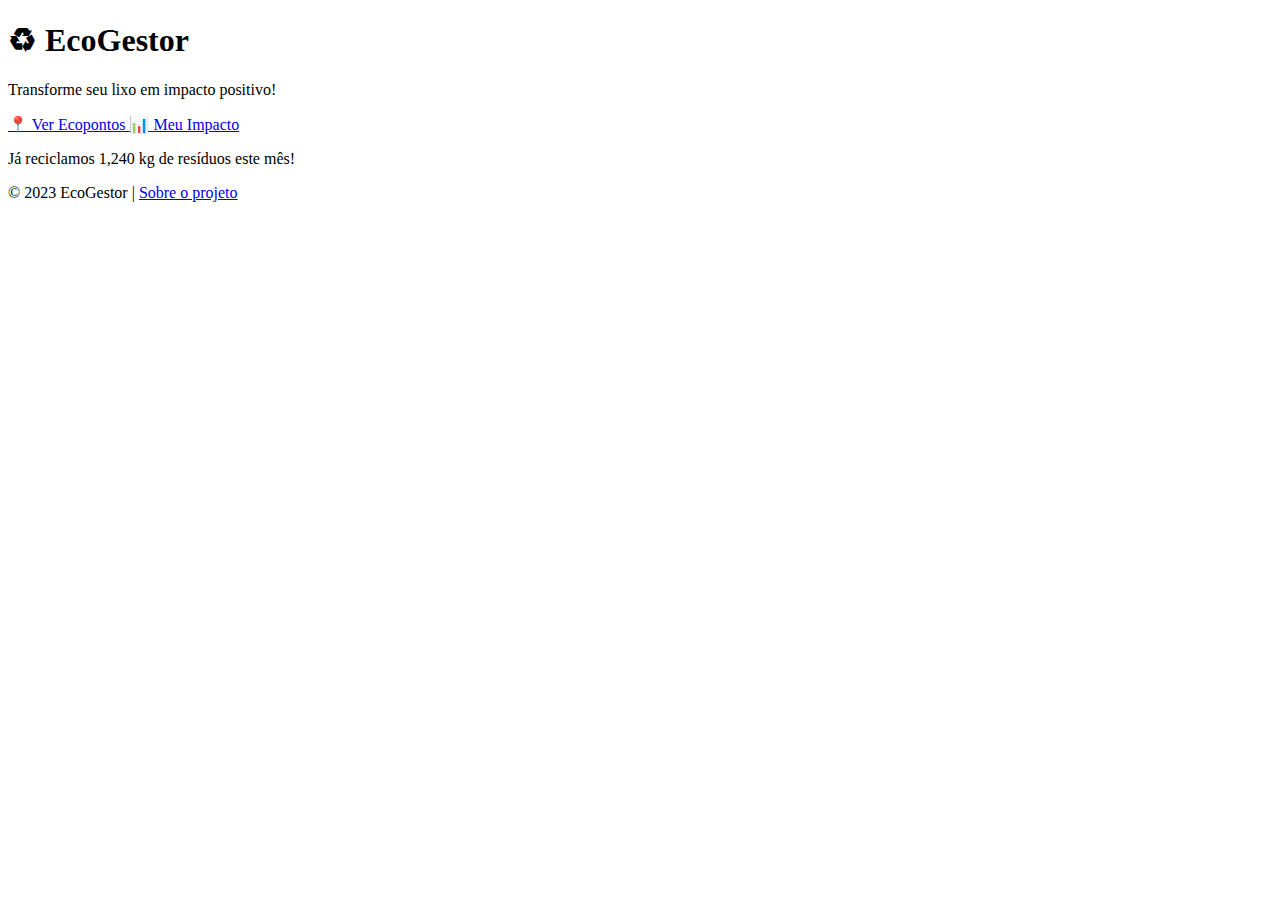
==== index.html @ df0ca9fe "alteraçoes finais" ====
<!DOCTYPE html>
<html lang="pt-BR">
<head>
    <meta charset="UTF-8">
    <meta name="viewport" content="width=device-width, initial-scale=1.0">
    <title>EcoGestor - Gestão de Resíduos</title>
    <!-- Adicione o favicon para melhorar a identidade visual -->
    <link rel="icon" href="/static/images/favicon.ico" type="image/x-icon">
    <!-- CSS moderno com fallback -->
    <link rel="stylesheet" href="/static/css/style.css">
    <!-- Fonte do Google para melhor tipografia -->
    <link href="https://fonts.googleapis.com/css2?family=Roboto:wght@400;700&display=swap" rel="stylesheet">
</head>
<body>
    <header class="main-header">
        <div class="logo-container">
            <h1>♻ EcoGestor</h1>
            <p class="tagline">Transforme seu lixo em impacto positivo!</p>
        </div>
    </header>

    <main class="landing-content">
        <section class="cta-section">
            <a href="/mapa" class="btn btn-primary">
                <span class="icon">📍</span>
                Ver Ecopontos
            </a>
            <a href="/dashboard" class="btn btn-secondary">
                <span class="icon">📊</span>
                Meu Impacto
            </a>
        </section>

        <div class="eco-stats-preview">
            <p>Já reciclamos <span class="highlight">1,240 kg</span> de resíduos este mês!</p>
        </div>
    </main>

    <footer class="main-footer">
        <p>© 2023 EcoGestor | <a href="/sobre">Sobre o projeto</a></p>
    </footer>

    <!-- Scripts no final para melhor performance -->
    <script>
        // Exemplo: Animação básica ao carregar
        document.addEventListener('DOMContentLoaded', () => {
            const buttons = document.querySelectorAll('.btn');
            buttons.forEach(btn => {
                btn.addEventListener('mouseover', () => {
                    btn.style.transform = 'scale(1.05)';
                });
                btn.addEventListener('mouseout', () => {
                    btn.style.transform = 'scale(1)';
                });
            });
        });
    </script>
</body>
</html>
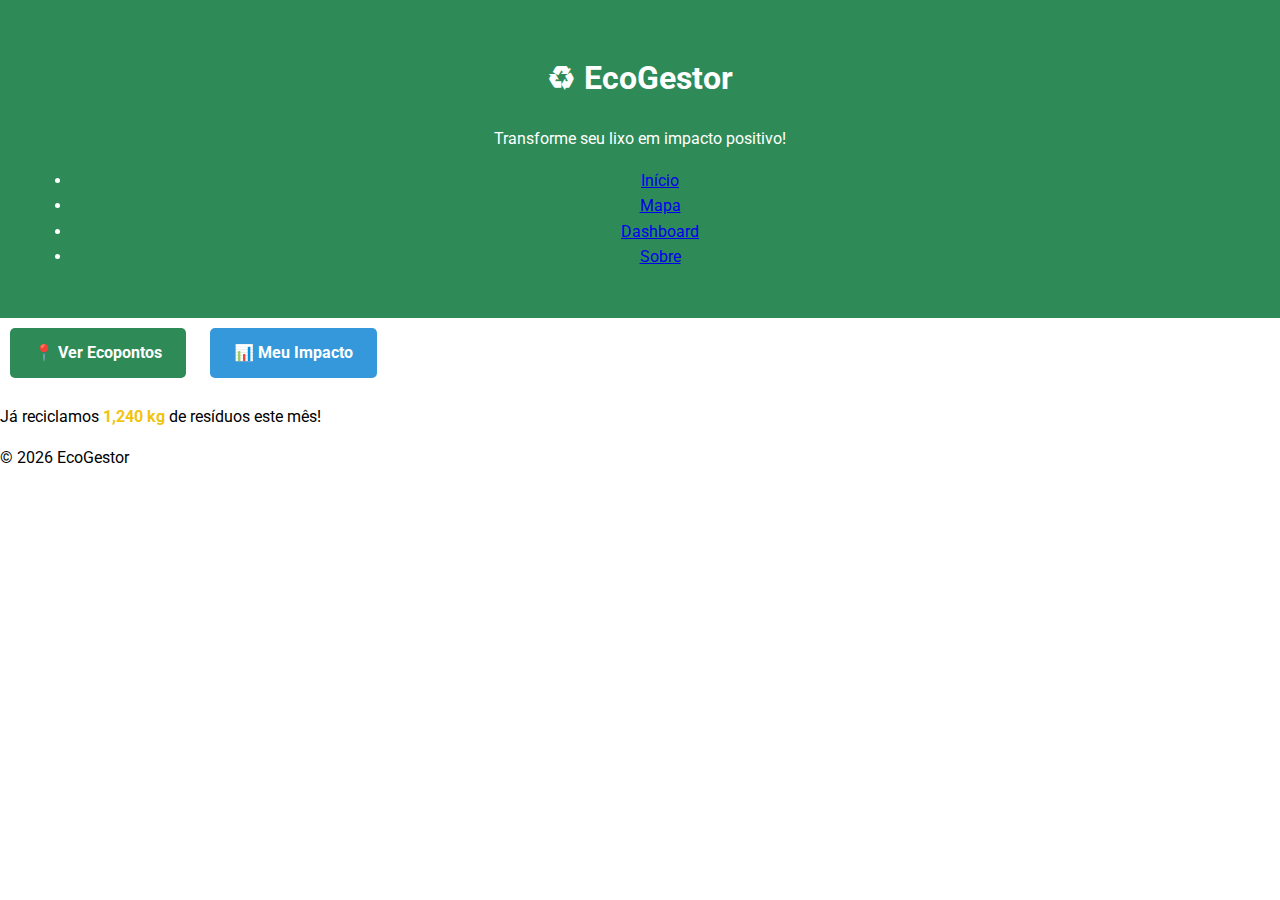
==== commit 050429b1: "alteraçoes finais" ====
--- a/index.html
+++ b/index.html
@@ -4,11 +4,9 @@
     <meta charset="UTF-8">
     <meta name="viewport" content="width=device-width, initial-scale=1.0">
     <title>EcoGestor - Gestão de Resíduos</title>
-    <!-- Adicione o favicon para melhorar a identidade visual -->
-    <link rel="icon" href="/static/images/favicon.ico" type="image/x-icon">
-    <!-- CSS moderno com fallback -->
-    <link rel="stylesheet" href="/static/css/style.css">
-    <!-- Fonte do Google para melhor tipografia -->
+    <link rel="stylesheet" href="assets/css/style.css">
+    <link rel="preconnect" href="https://fonts.googleapis.com">
+    <link rel="preconnect" href="https://fonts.gstatic.com" crossorigin>
     <link href="https://fonts.googleapis.com/css2?family=Roboto:wght@400;700&display=swap" rel="stylesheet">
 </head>
 <body>
@@ -17,15 +15,23 @@
             <h1>♻ EcoGestor</h1>
             <p class="tagline">Transforme seu lixo em impacto positivo!</p>
         </div>
+        <nav class="main-nav">
+            <ul>
+                <li><a href="/ecogestor/index.html" class="nav-link" id="nav-index">Início</a></li>
+                <li><a href="/ecogestor/mapa.html" class="nav-link" id="nav-mapa">Mapa</a></li>
+                <li><a href="/ecogestor/dashboard.html" class="nav-link" id="nav-dashboard">Dashboard</a></li>
+                <li><a href="/ecogestor/sobre.html" class="nav-link" id="nav-sobre">Sobre</a></li>
+            </ul>
+        </nav>
     </header>
 
     <main class="landing-content">
         <section class="cta-section">
-            <a href="/mapa" class="btn btn-primary">
+            <a href="mapa.html" class="btn btn-primary">
                 <span class="icon">📍</span>
                 Ver Ecopontos
             </a>
-            <a href="/dashboard" class="btn btn-secondary">
+            <a href="dashboard.html" class="btn btn-secondary">
                 <span class="icon">📊</span>
                 Meu Impacto
             </a>
@@ -37,22 +43,19 @@
     </main>
 
     <footer class="main-footer">
-        <p>© 2023 EcoGestor | <a href="/sobre">Sobre o projeto</a></p>
+        <p>© <span id="current-year">2023</span> EcoGestor</p>
     </footer>
 
-    <!-- Scripts no final para melhor performance -->
     <script>
-        // Exemplo: Animação básica ao carregar
-        document.addEventListener('DOMContentLoaded', () => {
-            const buttons = document.querySelectorAll('.btn');
-            buttons.forEach(btn => {
-                btn.addEventListener('mouseover', () => {
-                    btn.style.transform = 'scale(1.05)';
-                });
-                btn.addEventListener('mouseout', () => {
-                    btn.style.transform = 'scale(1)';
-                });
-            });
+        // Atualiza o ano automaticamente
+        document.getElementById('current-year').textContent = new Date().getFullYear();
+        
+        // Adiciona classe active ao link atual
+        document.querySelectorAll('.nav-link').forEach(link => {
+            if(link.href === window.location.href) {
+                link.classList.add('active');
+                link.setAttribute('aria-current', 'page');
+            }
         });
     </script>
 </body>
--- a/assets/css/style.css
+++ b/assets/css/style.css
@@ -0,0 +1,190 @@
+:root {
+    --primary-color: #2E8B57;
+    --secondary-color: #3498DB;
+    --highlight-color: #F1C40F;
+}
+
+body {
+    font-family: 'Roboto', sans-serif;
+    margin: 0;
+    padding: 0;
+    line-height: 1.6;
+}
+
+.main-header {
+    background-color: var(--primary-color);
+    color: white;
+    padding: 2rem;
+    text-align: center;
+}
+
+.btn {
+    display: inline-block;
+    padding: 12px 24px;
+    margin: 10px;
+    border-radius: 5px;
+    text-decoration: none;
+    font-weight: bold;
+    transition: transform 0.3s ease;
+}
+
+.btn-primary {
+    background-color: var(--primary-color);
+    color: white;
+}
+
+.btn-secondary {
+    background-color: var(--secondary-color);
+    color: white;
+}
+
+.highlight {
+    color: var(--highlight-color);
+    font-weight: bold;
+}
+/* Estilos para a página Sobre - Atualizados para a equipe completa */
+
+.about-container {
+    max-width: 900px;
+    margin: 2rem auto;
+    padding: 0 1.5rem;
+}
+
+.mission-card, .stats-card, .team-card {
+    background: #f9f9f9;
+    border-radius: 10px;
+    padding: 2rem;
+    margin-bottom: 2.5rem;
+    box-shadow: 0 4px 8px rgba(0,0,0,0.1);
+    transition: transform 0.3s ease, box-shadow 0.3s ease;
+}
+
+.mission-card:hover, .stats-card:hover, .team-card:hover {
+    transform: translateY(-5px);
+    box-shadow: 0 6px 12px rgba(0,0,0,0.15);
+}
+
+.team-grid {
+    display: grid;
+    grid-template-columns: repeat(auto-fill, minmax(180px, 1fr));
+    gap: 1.5rem;
+    margin-top: 1.5rem;
+}
+
+.team-member {
+    text-align: center;
+    padding: 1rem;
+    background: white;
+    border-radius: 8px;
+    box-shadow: 0 2px 4px rgba(0,0,0,0.05);
+    transition: all 0.3s ease;
+}
+
+.team-member:hover {
+    transform: scale(1.05);
+    box-shadow: 0 4px 8px rgba(46, 139, 87, 0.2);
+}
+
+.team-member img {
+    width: 100px;
+    height: 100px;
+    border-radius: 50%;
+    object-fit: cover;
+    margin-bottom: 0.8rem;
+    border: 3px solid #2E8B57;
+    transition: border-color 0.3s ease;
+}
+
+.team-member:hover img {
+    border-color: #3498DB;
+}
+
+.team-member h3 {
+    margin: 0.5rem 0;
+    color: #2E8B57;
+    font-size: 1.1rem;
+}
+
+.team-member p {
+    margin: 0;
+    color: #555;
+    font-size: 0.9rem;
+}
+
+.impact-stats {
+    display: flex;
+    justify-content: space-around;
+    flex-wrap: wrap;
+    gap: 1.5rem;
+    margin-top: 1.5rem;
+}
+
+.stat-item {
+    text-align: center;
+    min-width: 120px;
+}
+
+.stat-number {
+    display: block;
+    font-size: 2rem;
+    font-weight: bold;
+    color: #2E8B57;
+    line-height: 1;
+}
+
+.stat-label {
+    font-size: 0.9rem;
+    color: #666;
+}
+
+/* Responsividade */
+@media (max-width: 768px) {
+    .team-grid {
+        grid-template-columns: repeat(auto-fill, minmax(150px, 1fr));
+        gap: 1rem;
+    }
+    
+    .impact-stats {
+        flex-direction: column;
+        align-items: center;
+        gap: 1rem;
+    }
+}
+
+@media (max-width: 480px) {
+    .team-grid {
+        grid-template-columns: repeat(2, 1fr);
+    }
+    
+    .mission-card, .stats-card, .team-card {
+        padding: 1.5rem;
+    }
+    
+    .team-member img {
+        width: 80px;
+        height: 80px;
+    }
+}
+
+/* Botão de voltar */
+.back-button {
+    display: inline-flex;
+    align-items: center;
+    gap: 0.5rem;
+    margin-top: 2rem;
+    padding: 0.7rem 1.5rem;
+    background-color: #2E8B57;
+    color: white;
+    text-decoration: none;
+    border-radius: 50px;
+    transition: all 0.3s ease;
+    font-weight: 500;
+    border: none;
+    cursor: pointer;
+}
+
+.back-button:hover {
+    transform: scale(1.05);
+    background-color: #3aa76d;
+    box-shadow: 0 4px 8px rgba(46, 139, 87, 0.3);
+}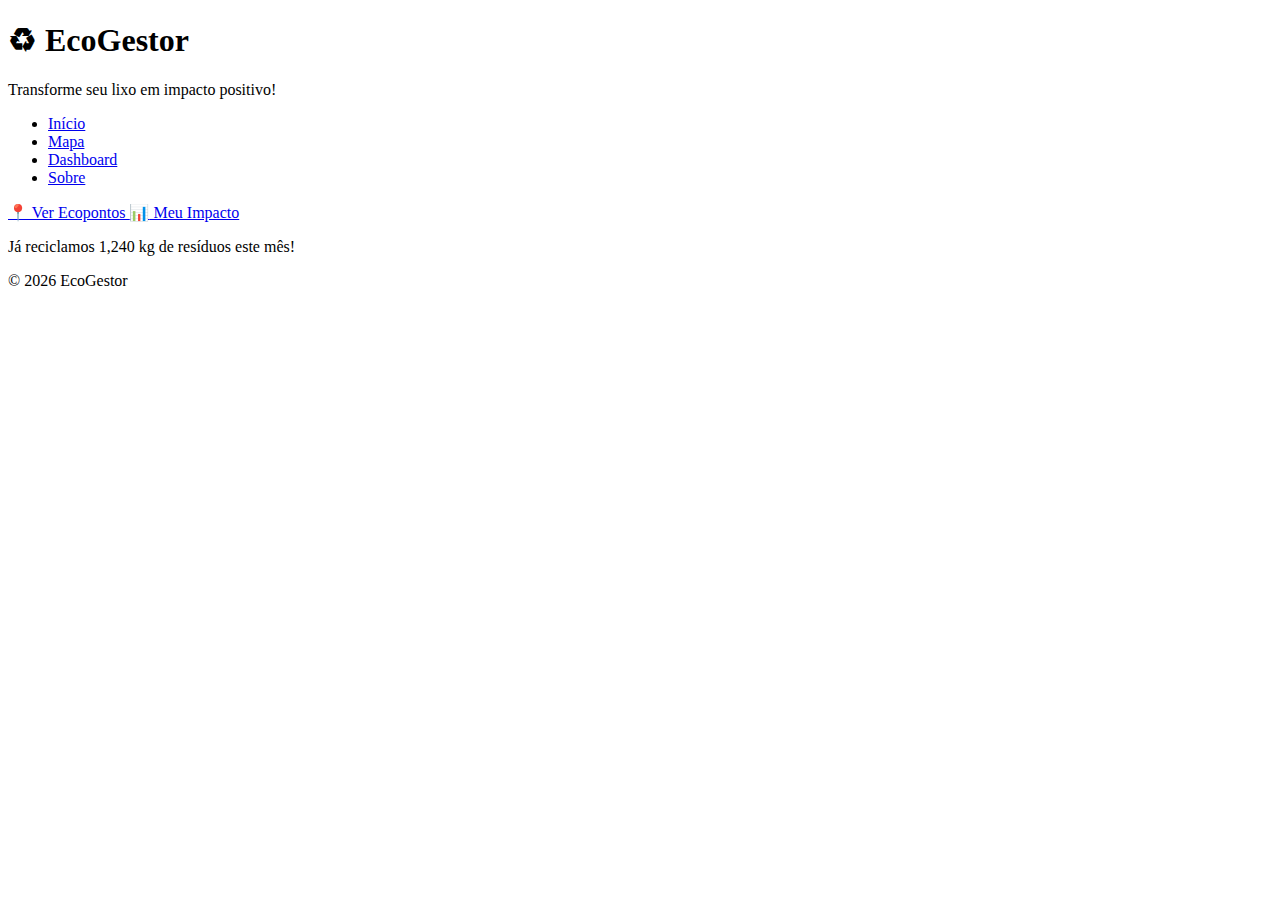
==== commit ac1eb17d: "Ecogestor 0.2 atualização nos caminhos para o github" ====
--- a/index.html
+++ b/index.html
@@ -4,7 +4,7 @@
     <meta charset="UTF-8">
     <meta name="viewport" content="width=device-width, initial-scale=1.0">
     <title>EcoGestor - Gestão de Resíduos</title>
-    <link rel="stylesheet" href="assets/css/style.css">
+    <link rel="stylesheet" href="/ecogestor/assets/css/styles.css">
     <link rel="preconnect" href="https://fonts.googleapis.com">
     <link rel="preconnect" href="https://fonts.gstatic.com" crossorigin>
     <link href="https://fonts.googleapis.com/css2?family=Roboto:wght@400;700&display=swap" rel="stylesheet">
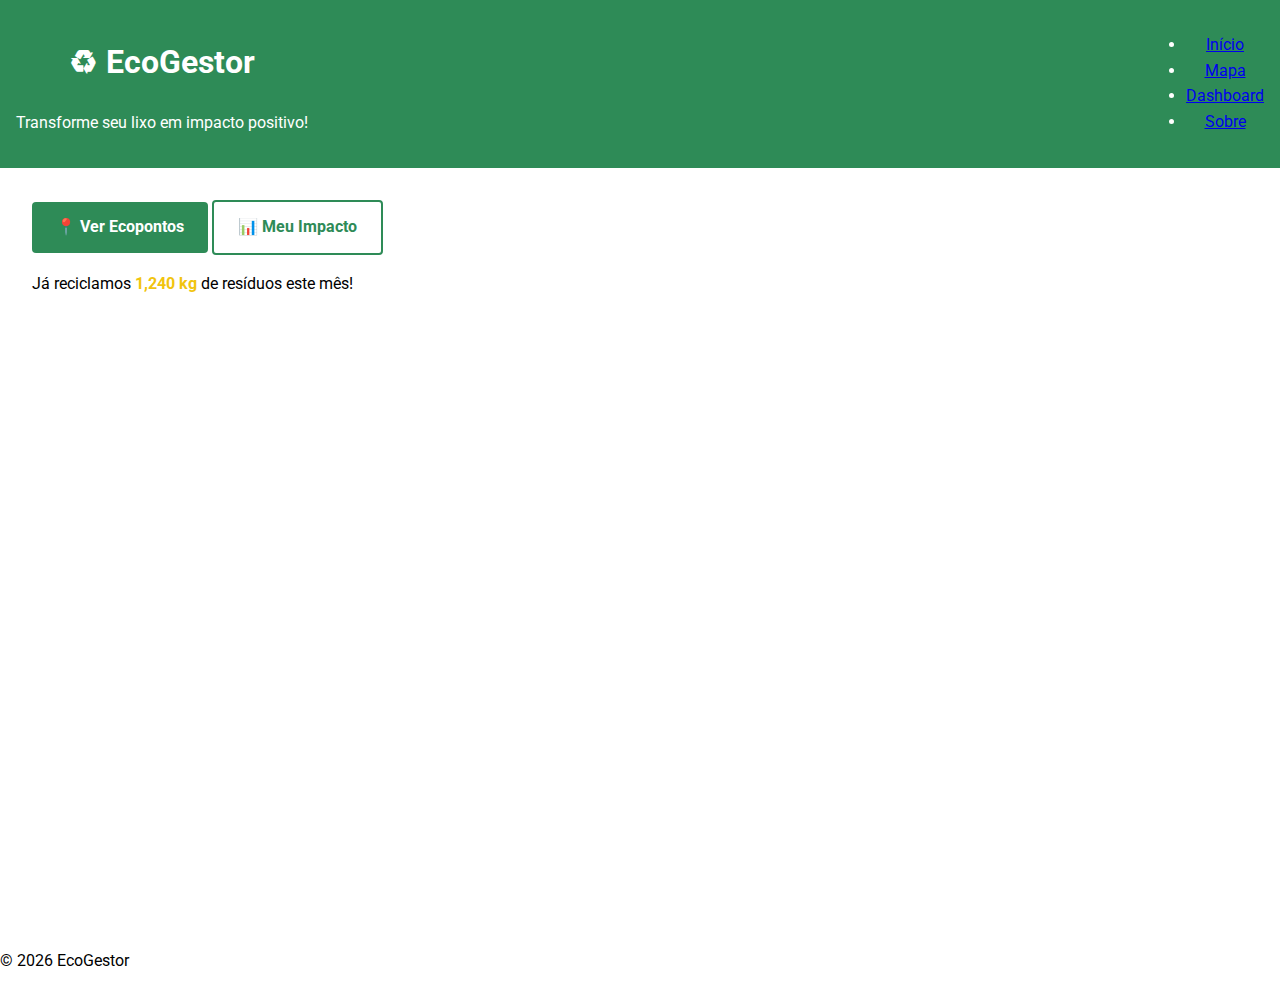
==== commit ed520f3b: "Corrige estilos para GitHub Pages" ====
--- a/index.html
+++ b/index.html
@@ -4,7 +4,7 @@
     <meta charset="UTF-8">
     <meta name="viewport" content="width=device-width, initial-scale=1.0">
     <title>EcoGestor - Gestão de Resíduos</title>
-    <link rel="stylesheet" href="/ecogestor/assets/css/styles.css">
+    <link rel="stylesheet" href="assets/css/styles.css">
     <link rel="preconnect" href="https://fonts.googleapis.com">
     <link rel="preconnect" href="https://fonts.gstatic.com" crossorigin>
     <link href="https://fonts.googleapis.com/css2?family=Roboto:wght@400;700&display=swap" rel="stylesheet">
@@ -17,10 +17,10 @@
         </div>
         <nav class="main-nav">
             <ul>
-                <li><a href="/ecogestor/index.html" class="nav-link" id="nav-index">Início</a></li>
-                <li><a href="/ecogestor/mapa.html" class="nav-link" id="nav-mapa">Mapa</a></li>
-                <li><a href="/ecogestor/dashboard.html" class="nav-link" id="nav-dashboard">Dashboard</a></li>
-                <li><a href="/ecogestor/sobre.html" class="nav-link" id="nav-sobre">Sobre</a></li>
+                <li><a href="index.html" class="nav-link" id="nav-index">Início</a></li>
+                <li><a href="mapa.html" class="nav-link" id="nav-mapa">Mapa</a></li>
+                <li><a href="dashboard.html" class="nav-link" id="nav-dashboard">Dashboard</a></li>
+                <li><a href="sobre.html" class="nav-link" id="nav-sobre">Sobre</a></li>
             </ul>
         </nav>
     </header>
--- a/assets/css/styles.css
+++ b/assets/css/styles.css
@@ -0,0 +1,198 @@
+:root {
+    --primary-color: #2E8B57;
+    --secondary-color: #3498DB;
+    --highlight-color: #F1C40F;
+}
+
+body {
+    font-family: 'Roboto', sans-serif;
+    margin: 0;
+    padding: 0;
+    line-height: 1.6;
+}
+
+.main-header {
+    background-color: var(--primary-color);
+    color: white;
+    padding: 1rem;
+    display: flex;
+    justify-content: space-between;
+    text-align: center;
+}
+
+.btn {
+    display: inline-block;
+    padding: 0.8rem 1.5rem;
+    border-radius: 4px;
+    text-decoration: none;
+    font-weight: bold;
+    transition: all 0.3s ease;
+}
+
+.btn-primary {
+    background-color: var(--primary-color);
+    color: white;
+    border: none;
+}
+
+.btn-secondary {
+    background-color: white;
+    color: var(--primary-color);
+    border: 2px solid var(--primary-color);
+}
+
+.landing-content {
+    padding: 2rem;
+    min-height: calc(100vh - 200px); /* Ajuste conforme necessário */
+}
+
+.highlight {
+    color: var(--highlight-color);
+    font-weight: bold;
+}
+/* Estilos para a página Sobre - Atualizados para a equipe completa */
+
+.about-container {
+    max-width: 900px;
+    margin: 2rem auto;
+    padding: 0 1.5rem;
+}
+
+.mission-card, .stats-card, .team-card {
+    background: #f9f9f9;
+    border-radius: 10px;
+    padding: 2rem;
+    margin-bottom: 2.5rem;
+    box-shadow: 0 4px 8px rgba(0,0,0,0.1);
+    transition: transform 0.3s ease, box-shadow 0.3s ease;
+}
+
+.mission-card:hover, .stats-card:hover, .team-card:hover {
+    transform: translateY(-5px);
+    box-shadow: 0 6px 12px rgba(0,0,0,0.15);
+}
+
+.team-grid {
+    display: grid;
+    grid-template-columns: repeat(auto-fill, minmax(180px, 1fr));
+    gap: 1.5rem;
+    margin-top: 1.5rem;
+}
+
+.team-member {
+    text-align: center;
+    padding: 1rem;
+    background: white;
+    border-radius: 8px;
+    box-shadow: 0 2px 4px rgba(0,0,0,0.05);
+    transition: all 0.3s ease;
+}
+
+.team-member:hover {
+    transform: scale(1.05);
+    box-shadow: 0 4px 8px rgba(46, 139, 87, 0.2);
+}
+
+.team-member img {
+    width: 100px;
+    height: 100px;
+    border-radius: 50%;
+    object-fit: cover;
+    margin-bottom: 0.8rem;
+    border: 3px solid #2E8B57;
+    transition: border-color 0.3s ease;
+}
+
+.team-member:hover img {
+    border-color: #3498DB;
+}
+
+.team-member h3 {
+    margin: 0.5rem 0;
+    color: #2E8B57;
+    font-size: 1.1rem;
+}
+
+.team-member p {
+    margin: 0;
+    color: #555;
+    font-size: 0.9rem;
+}
+
+.impact-stats {
+    display: flex;
+    justify-content: space-around;
+    flex-wrap: wrap;
+    gap: 1.5rem;
+    margin-top: 1.5rem;
+}
+
+.stat-item {
+    text-align: center;
+    min-width: 120px;
+}
+
+.stat-number {
+    display: block;
+    font-size: 2rem;
+    font-weight: bold;
+    color: #2E8B57;
+    line-height: 1;
+}
+
+.stat-label {
+    font-size: 0.9rem;
+    color: #666;
+}
+
+/* Responsividade */
+@media (max-width: 768px) {
+    .team-grid {
+        grid-template-columns: repeat(auto-fill, minmax(150px, 1fr));
+        gap: 1rem;
+    }
+    
+    .impact-stats {
+        flex-direction: column;
+        align-items: center;
+        gap: 1rem;
+    }
+}
+
+@media (max-width: 480px) {
+    .team-grid {
+        grid-template-columns: repeat(2, 1fr);
+    }
+    
+    .mission-card, .stats-card, .team-card {
+        padding: 1.5rem;
+    }
+    
+    .team-member img {
+        width: 80px;
+        height: 80px;
+    }
+}
+
+/* Botão de voltar */
+.back-button {
+    display: inline-flex;
+    align-items: center;
+    gap: 0.5rem;
+    margin-top: 2rem;
+    padding: 0.7rem 1.5rem;
+    background-color: #2E8B57;
+    color: white;
+    text-decoration: none;
+    border-radius: 50px;
+    transition: all 0.3s ease;
+    font-weight: 500;
+    border: none;
+    cursor: pointer;
+}
+
+.back-button:hover {
+    transform: scale(1.05);
+    background-color: #3aa76d;
+    box-shadow: 0 4px 8px rgba(46, 139, 87, 0.3);
+}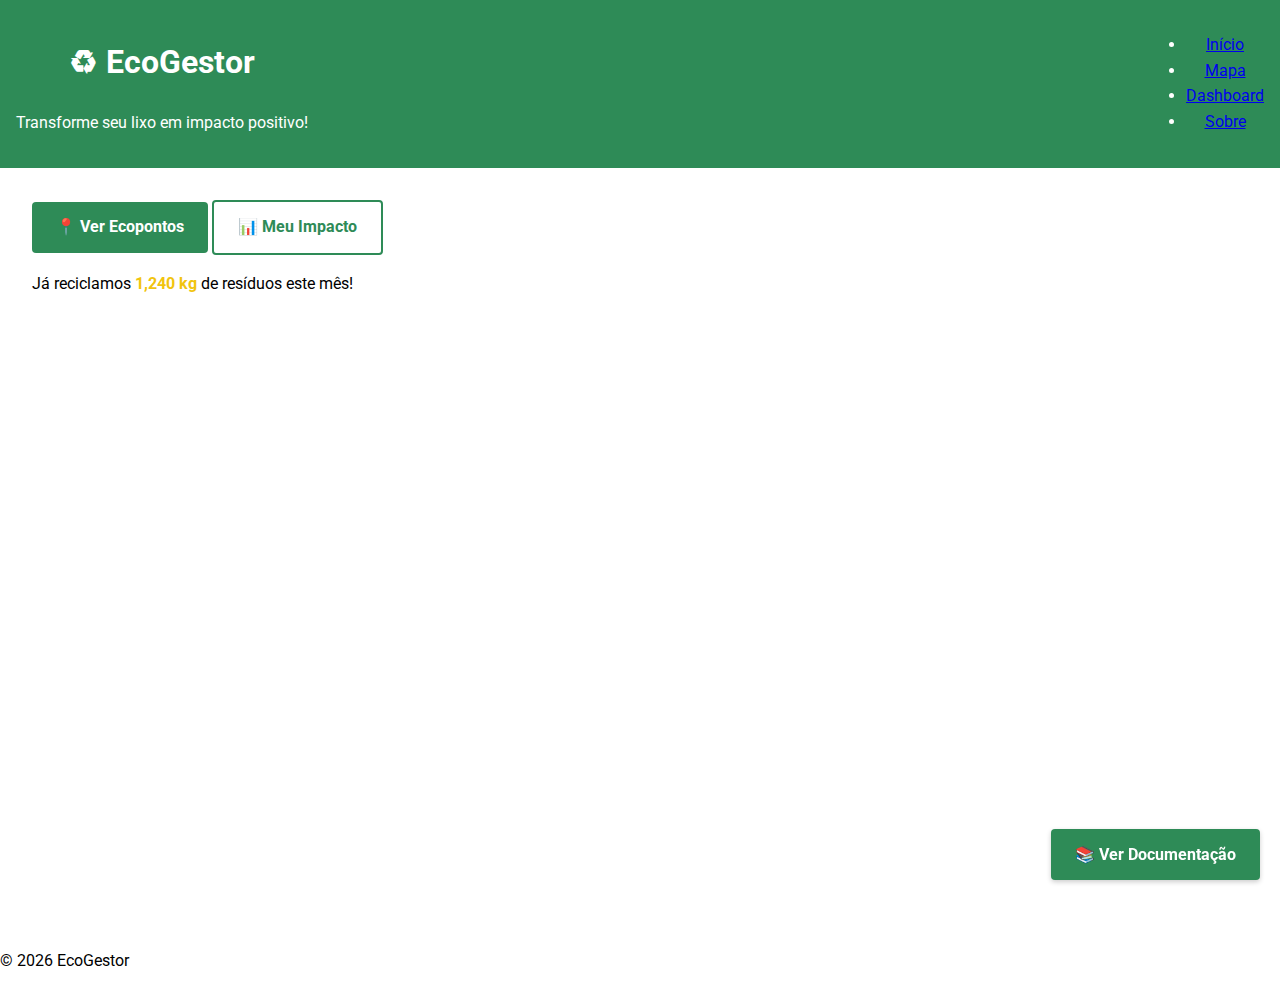
==== commit dd688b3a: "adicionar documentação dentro do app" ====
--- a/index.html
+++ b/index.html
@@ -58,5 +58,10 @@
             }
         });
     </script>
+    <a href="https://github.com/Matheus-BN/ecogestor/blob/main/README.md" 
+   target="_blank"
+   class="btn btn-readme">
+   📚 Ver Documentação
+</a>
 </body>
 </html>--- a/assets/css/styles.css
+++ b/assets/css/styles.css
@@ -10,7 +10,24 @@
     padding: 0;
     line-height: 1.6;
 }
-
+.btn-readme {
+    position: fixed;
+    bottom: 20px;
+    right: 20px;
+    padding: 10px 15px;
+    background-color: #2E8B57;
+    color: white;
+    border-radius: 5px;
+    text-decoration: none;
+    font-weight: bold;
+    z-index: 1000;
+    box-shadow: 0 2px 5px rgba(0,0,0,0.2);
+}
+
+.btn-readme:hover {
+    background-color: #3CB371;
+    transform: translateY(-2px);
+}
 .main-header {
     background-color: var(--primary-color);
     color: white;
